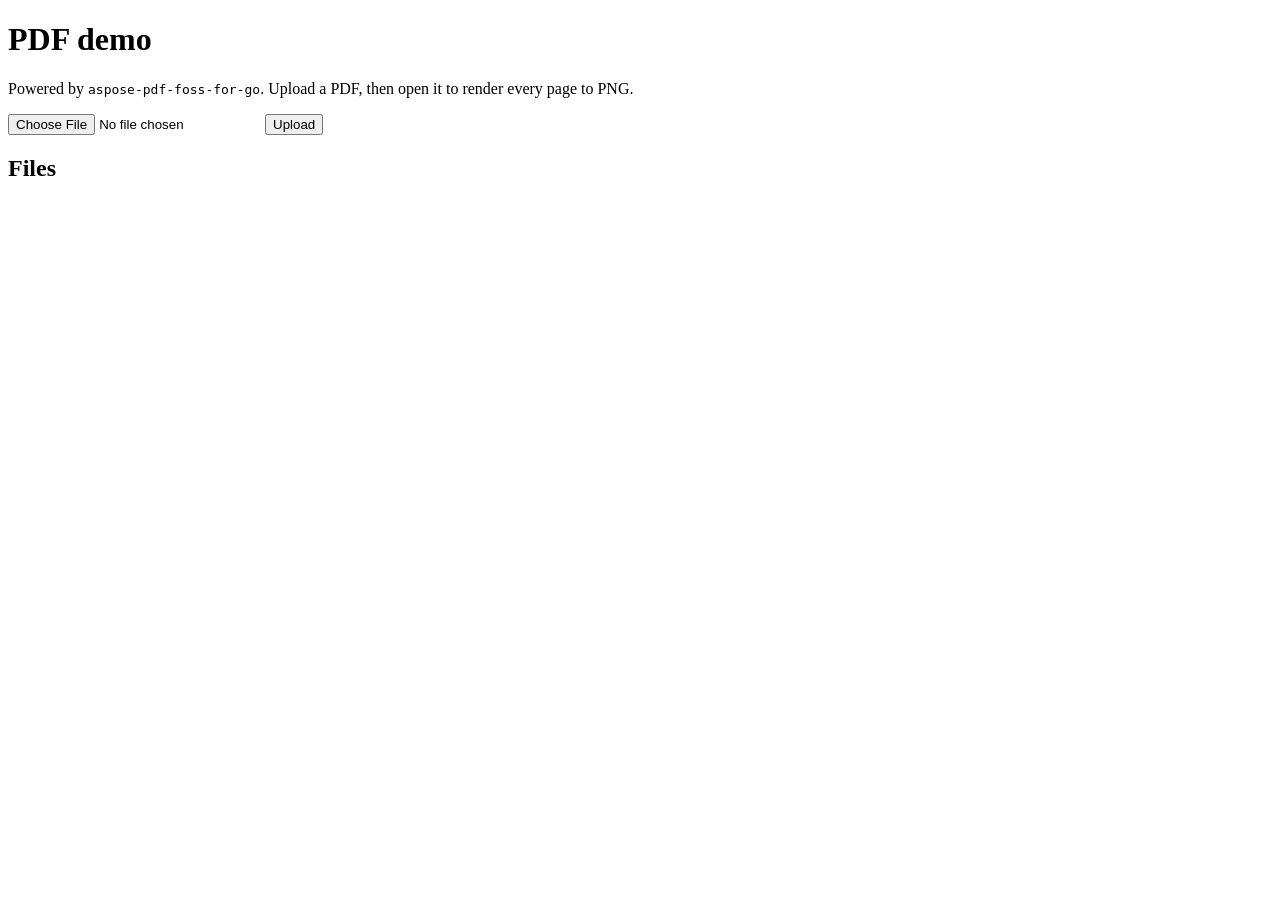
==== web/index.html @ f61fc748 "feat(server): serve home and viewer HTML pages Register GET /{$} and GET /view/{id} routes backed by" ====
<!doctype html>
<html lang="en">
<head>
  <meta charset="utf-8">
  <meta name="viewport" content="width=device-width, initial-scale=1">
  <title>aspose-pdf-foss-for-go — PDF demo</title>
  <link rel="stylesheet" href="/static/app.css">
</head>
<body>
  <header>
    <h1>PDF demo</h1>
    <p>Powered by <code>aspose-pdf-foss-for-go</code>. Upload a PDF, then open it to render every page to PNG.</p>
  </header>

  <section class="uploader">
    <form id="upload-form">
      <input type="file" id="file" name="file" accept="application/pdf" required>
      <button type="submit">Upload</button>
    </form>
    <p id="upload-msg" class="msg"></p>
  </section>

  <section>
    <h2>Files</h2>
    <ul id="file-list" class="file-list"></ul>
  </section>

  <script src="/static/app.js"></script>
  <script>initHome();</script>
</body>
</html>
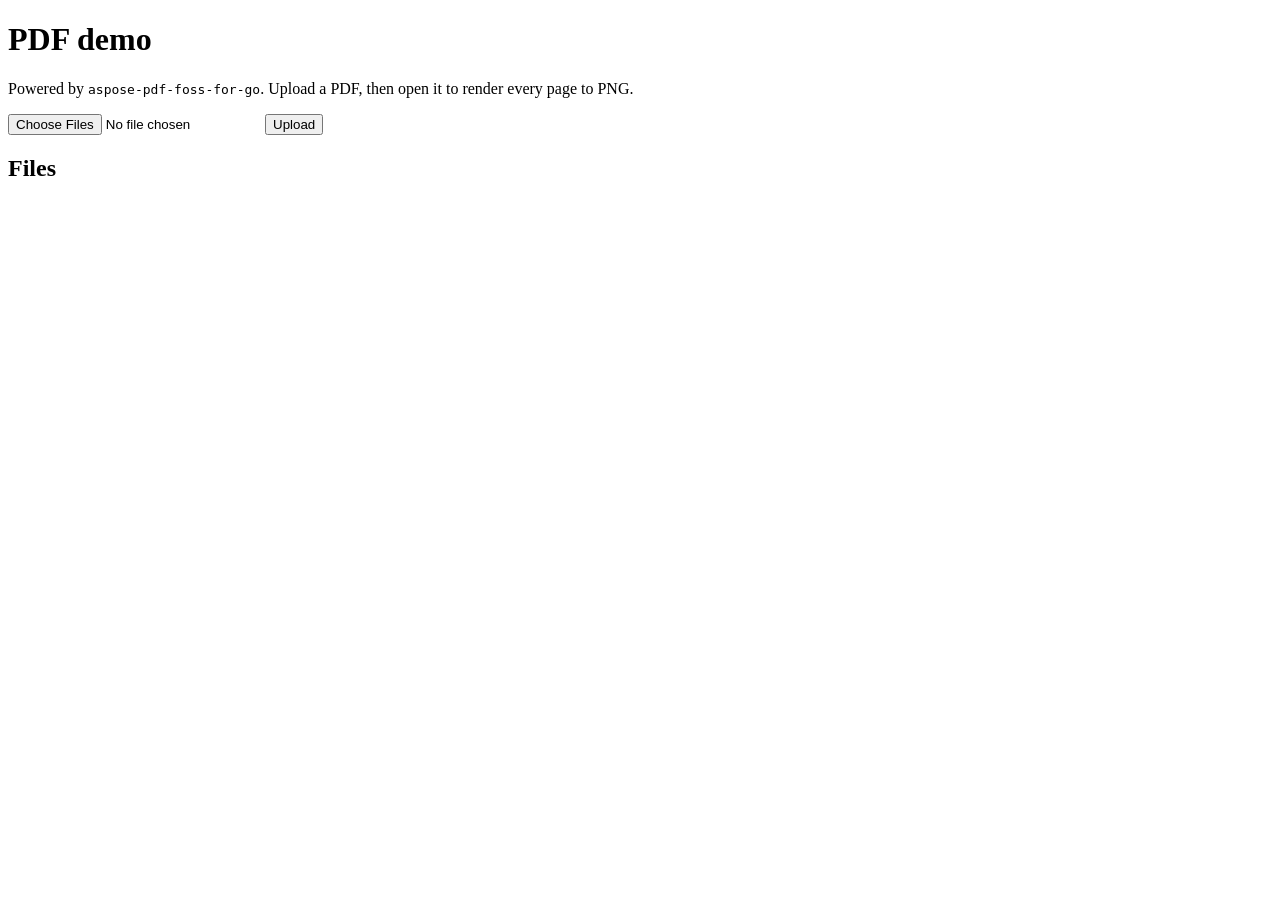
==== commit 363a8dda: "feat(web): multi-file upload and first-10-pages viewer note - Upload form accepts multiple files; th" ====
--- a/web/index.html
+++ b/web/index.html
@@ -14,7 +14,7 @@
 
   <section class="uploader">
     <form id="upload-form">
-      <input type="file" id="file" name="file" accept="application/pdf" required>
+      <input type="file" id="file" name="file" accept="application/pdf" multiple required>
       <button type="submit">Upload</button>
     </form>
     <p id="upload-msg" class="msg"></p>
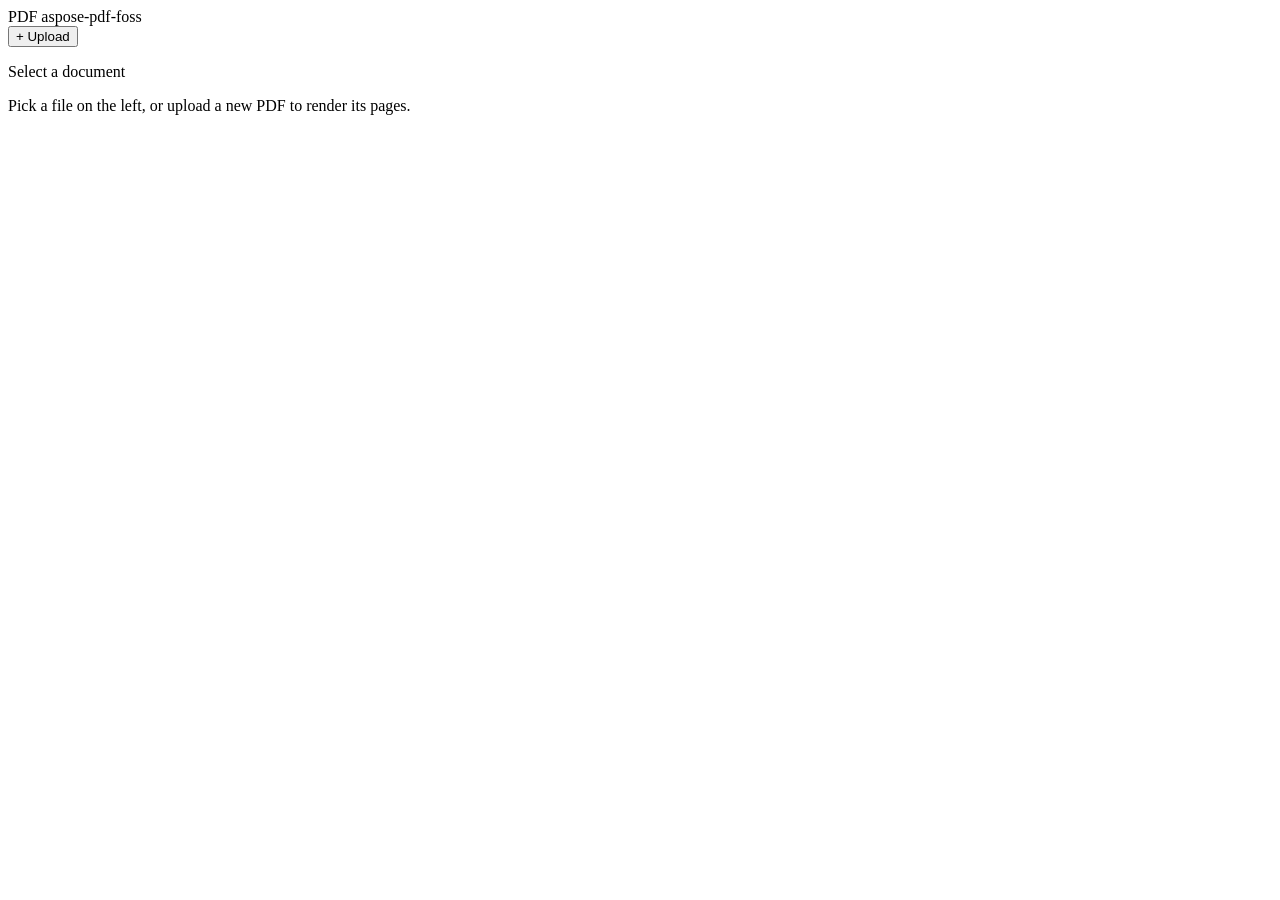
==== commit 8d906e82: "feat(web): two-pane master-detail UI, single-page Merge the home and viewer into one screen served a" ====
--- a/web/index.html
+++ b/web/index.html
@@ -7,25 +7,36 @@
   <link rel="stylesheet" href="/static/app.css">
 </head>
 <body>
-  <header>
-    <h1>PDF demo</h1>
-    <p>Powered by <code>aspose-pdf-foss-for-go</code>. Upload a PDF, then open it to render every page to PNG.</p>
-  </header>
+  <div class="app">
+    <!-- Left: sidebar with upload + file list -->
+    <aside class="sidebar">
+      <div class="sidebar-head">
+        <div class="brand">
+          <span class="brand-mark">PDF</span>
+          <span class="brand-name">aspose-pdf-foss</span>
+        </div>
+        <button id="upload-btn" class="btn-primary" type="button">+ Upload</button>
+        <input id="file-input" type="file" accept="application/pdf" multiple hidden>
+        <p id="upload-msg" class="upload-msg"></p>
+      </div>
+      <ul id="file-list" class="file-list"></ul>
+    </aside>
 
-  <section class="uploader">
-    <form id="upload-form">
-      <input type="file" id="file" name="file" accept="application/pdf" multiple required>
-      <button type="submit">Upload</button>
-    </form>
-    <p id="upload-msg" class="msg"></p>
-  </section>
-
-  <section>
-    <h2>Files</h2>
-    <ul id="file-list" class="file-list"></ul>
-  </section>
+    <!-- Right: render of the selected document -->
+    <main class="detail">
+      <header class="detail-head">
+        <span id="doc-title" class="doc-title">Select a document</span>
+        <a id="download" class="btn-ghost" href="#" hidden>Download original</a>
+      </header>
+      <div id="detail-body" class="detail-body">
+        <div id="empty" class="placeholder">
+          <p>Pick a file on the left, or upload a new PDF to render its pages.</p>
+        </div>
+      </div>
+    </main>
+  </div>
 
   <script src="/static/app.js"></script>
-  <script>initHome();</script>
+  <script>initApp();</script>
 </body>
 </html>
